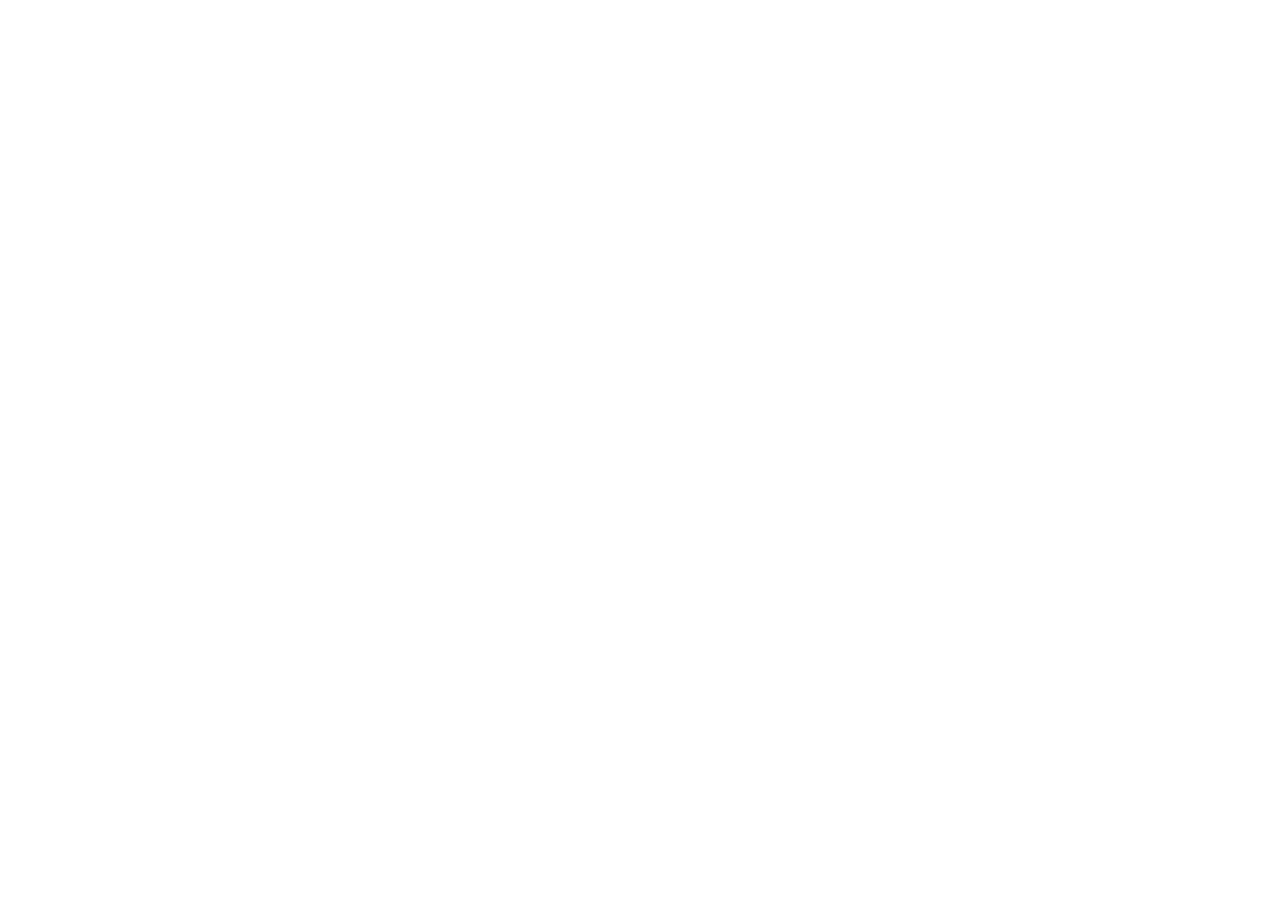
==== DepositCalculator/index1.html @ 234e8db1 "second commit" ====
<!DOCTYPE html>
<html>
    <head>
        <title>Калькулятор вкладов</title>
        <link rel="stylesheet" href="style1.css">
    </head>

    <body>

        
        <script src="script1.js"></script>
    </body>
</html>
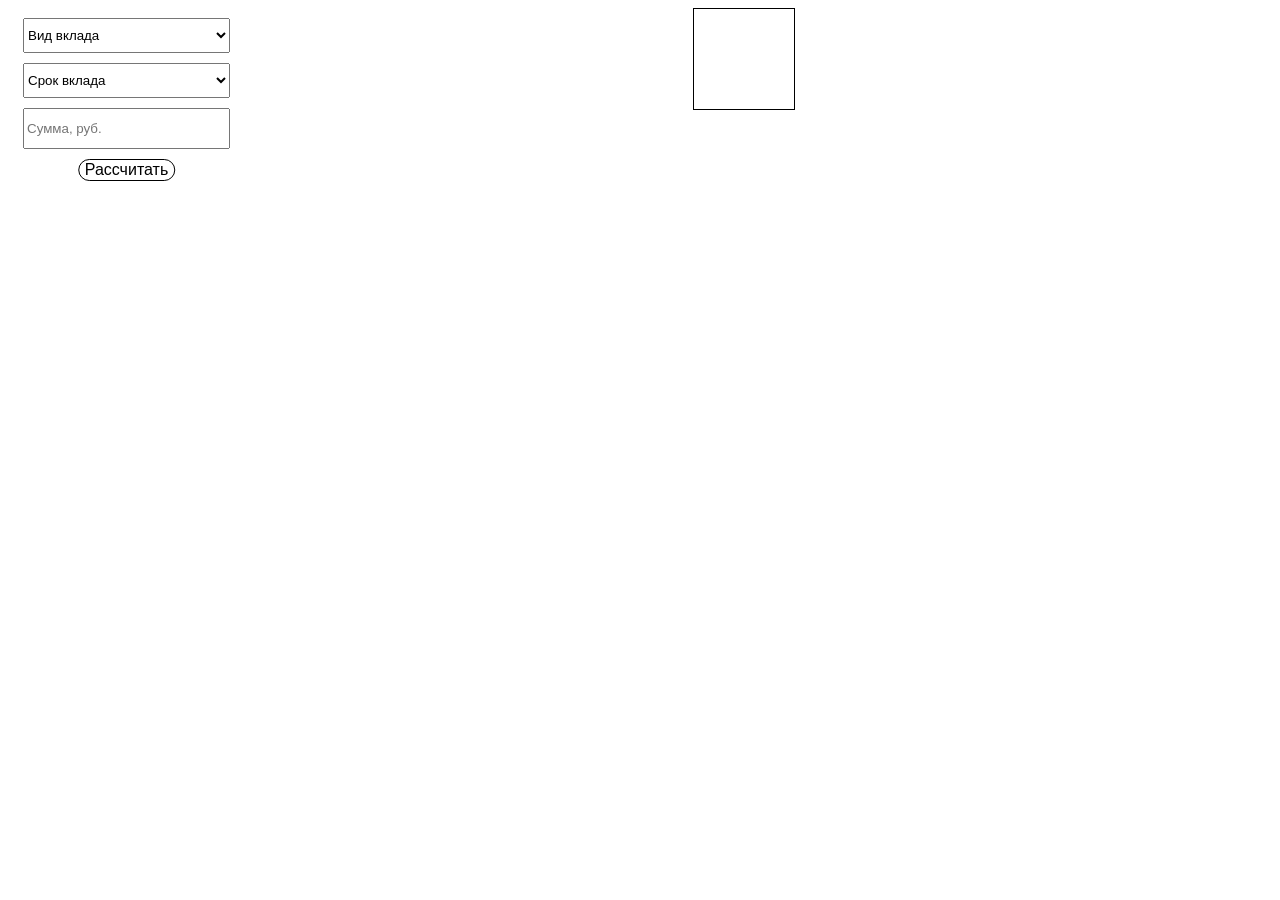
==== commit 53ee399f: "commit" ====
--- a/DepositCalculator/index1.html
+++ b/DepositCalculator/index1.html
@@ -6,8 +6,33 @@
     </head>
 
     <body>
+        <div class="dateSelect">
+            <!--Выбор вида вклада-->
+            <select name="typeDeposit" class="slct1" id="slct1" onchange="populate(this.id, 'slct2')">
+                <option disabled selected>Вид вклада</option>
+                <option value="Пополняемый">Пополняемый</option>
+                <option value="Срочный">Срочный</option>
+            </select>
+            <!--Выбор срока вклада-->
+            <div>
+                <select name="depositTerm" class="slct2" id="slct2">
+                    <option disabled selected>Срок вклада</option>
+                </select>
+            </div>
+            <!--Поле ввода суммы-->
+            <div>
+                <input type="text" class="text" name="text" required placeholder="Сумма, руб.">
+            </div>
+            <!--Кнопка Расчитать-->
+            <div class="btn">
+                <button type="submit">Рассчитать</button> 
+            </div>
 
-        
+        </div>
+        <!--Вывод результата на экран-->
+        <div class="result">
+                <output name="res"></output>
+        </div>
         <script src="script1.js"></script>
     </body>
 </html>
--- a/DepositCalculator/style1.css
+++ b/DepositCalculator/style1.css
@@ -0,0 +1,45 @@
+.dateSelect{
+    float: left;
+}
+
+select {
+    display: block;
+    width: 100%;
+    height: 35px;
+    margin: 10px 15px 0 15px;
+}
+
+input{
+    width: 96%;
+    height: 35px;
+    margin: 10px 15px 0 15px;
+}
+
+button{
+    margin: 10px 15px 0 15px;
+    position: relative;
+    left: 50%;
+    font-size: 16px;
+    transform: translate(-50%, 0);
+    border-radius: 12px;
+    text-align: center;
+    background-color: white;
+    border: 1px solid black;
+    -webkit-transition-duration: 0.4s;
+    transition-duration: 0.4s;
+}
+
+button:hover {
+    background-color: green;
+    color: white;
+}
+
+.result{
+    display: table;
+    margin: auto;
+    text-align: center;
+    font-size: 16px;
+    padding: 50px;
+    border: 1px solid black;
+}
+
